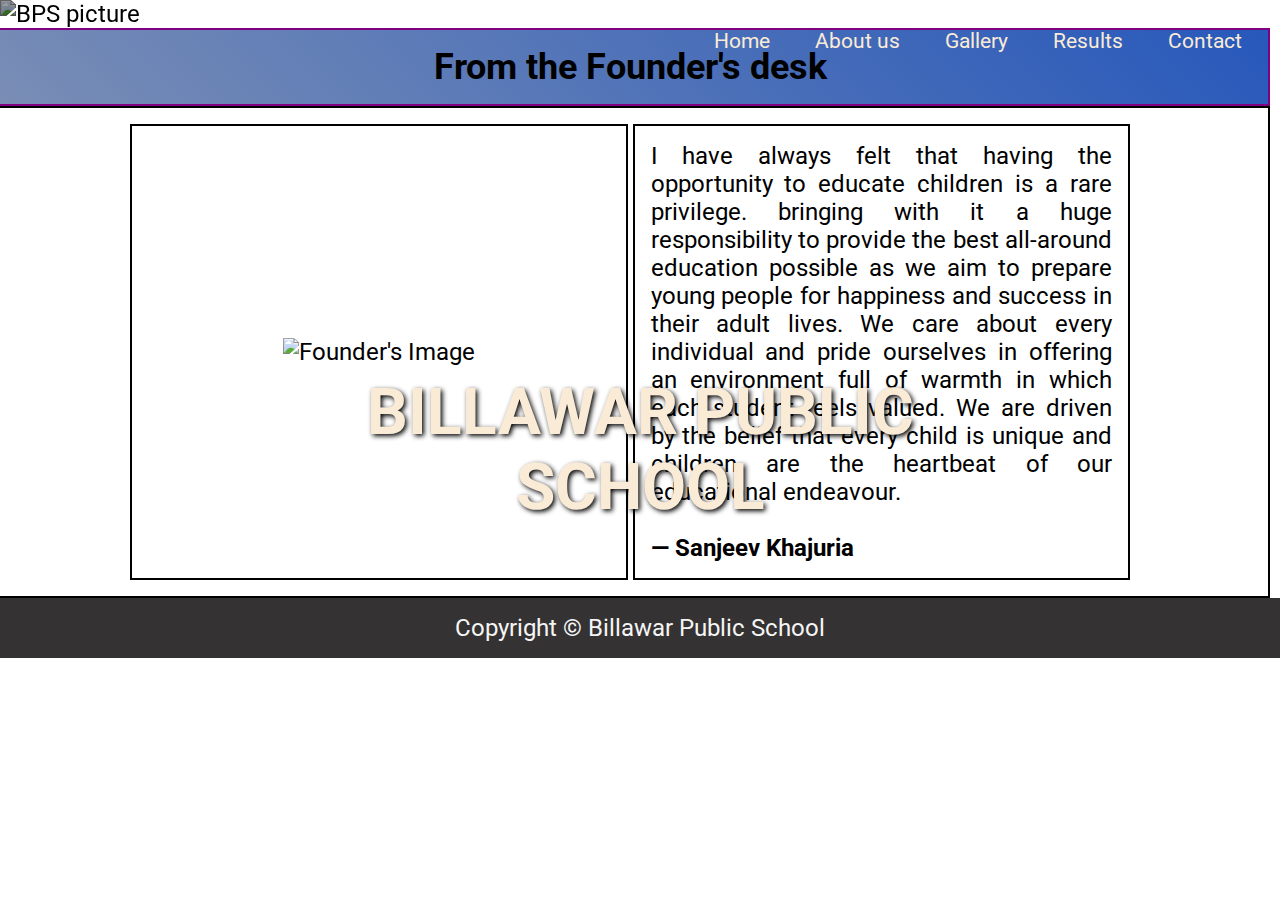
==== index.html @ 79224ee7 "Added  the bps files" ====
<!DOCTYPE html>
<html lang="en">
  <head>
    <meta charset="UTF-8" />
    <meta http-equiv="X-UA-Compatible" content="IE=edge" />
    <meta name="viewport" content="width=device-width, initial-scale=1.0" />
    <title>Billawar Public School</title>
    <link rel="stylesheet" href="style_index.css" />
  </head>
  <body>
    <div class="background">
      <img src="images/bps_bg.jpg" alt="BPS picture" class="bg-index-image" />
      <div class="text">
        <h1>BILLAWAR PUBLIC SCHOOL</h1>
      </div>
      <nav>
        <ul>
          <li><a href="index.html">Home</a></li>
          <li><a href="about.html">About us</a></li>
          <li><a href="gallary.html">Gallery</a></li>
          <li><a href="results.html">Results</a></li>
          <li><a href="contact.html">Contact</a></li>
        </ul>
      </nav>
    </div>

    <div class="grid-container">
      <div class="heading">
        <h2>From the Founder's desk</h2>
      </div>
      <div class="founder_message">
        <div class="column left">
          <img
            src="images/founder_img.jpg"
            alt="Founder's Image"
            class="founder_img"
          />
        </div>
        <div class="column right">
          <div class="message">
            <p>
              I have always felt that having the opportunity to educate children
              is a rare privilege. bringing with it a huge responsibility to
              provide the best all-around education possible as we aim to
              prepare young people for happiness and success in their adult
              lives. We care about every individual and pride ourselves in
              offering an environment full of warmth in which each student feels
              valued. We are driven by the belief that every child is unique and
              children are the heartbeat of our educational endeavour.
              <br><br>
              <span class="founder_name"> &#8212; Sanjeev Khajuria</span>
            </p>
          </div>
        </div>
      </div>
    </div>
    <footer>
      <p>Copyright &#169; Billawar Public School</p>
    </footer>
  </body>
</html>
---- style_index.css ----
@import url('https://fonts.googleapis.com/css2?family=Nunito&family=Roboto&display=swap');


*{
    margin: 0;
    padding: 0;
    box-sizing: border-box;
}

body{
    font-size: 1.5rem;
    font-family: 'Nunito', sans-serif;
    font-family: 'Roboto', sans-serif;
}
.background  .bg-index-image{
    width: 100vw;
    filter: brightness(60%);
}

@keyframes slideFromTop{
    from{top:0;}
    to{top:50%;}
}

.background .text{
    font-size: 2rem;
    color: antiquewhite;
    position: absolute;
    top:50%;
    left:50%;
    transform: translate(-50%,-50%);
    text-shadow: 2px 2px 5px black;
    text-align: center;
    animation-name: slideFromTop;
    animation-duration: 2s;
}

nav{
    position: absolute;
    overflow: hidden;
    top: 8px;
    right: 16px;
}

nav ul{
    list-style-type: none;
}
nav li{
    float: left;
}

nav li a{
    display: block;
    font-size: 1.3rem;
    /* font-weight: 800; */
    color: antiquewhite;
    text-decoration: none;
    padding: 1.3rem 1.4rem;
}

nav ul li a:hover{
    color: black;
    background-color: aliceblue;
}

.grid-container{
    display: grid;
    grid-template-columns: 100vw;
    gap: 0 1rem;
    margin: 0 -10px;
}

.heading{
    text-align: center;
    border: 2px double purple;
    padding: 1rem;
    background: linear-gradient(45deg, #7a8eb5, #2758bb);
}

.founder_message{
    border: 2px solid black;
    display: grid;
    grid-template-columns: 40% 40%;
    justify-content:center;
    gap: 5px;
    padding: 1rem;
    /* background-color: antiquewhite; */
}
.column{
    float: left;
    padding: 1rem;
    border: 2px solid black;
}

/* .left{
    background-color: rgb(2, 78, 150);
} */
.founder_img{
    width: 90%;
    position: relative;
    top: 50%;
    left: 50%;
    transform: translate(-50%,-50%);
}
.column .right{
    display: flex;
}
.message{
    align-items: center;
    justify-content: center; 
    text-align: justify;
}
.founder_name{
    font-weight: bold;
}

footer{
    background-color: hsl(0, 1%, 20%);
    color: whitesmoke;
    text-align: center;
    padding: 1rem;
}
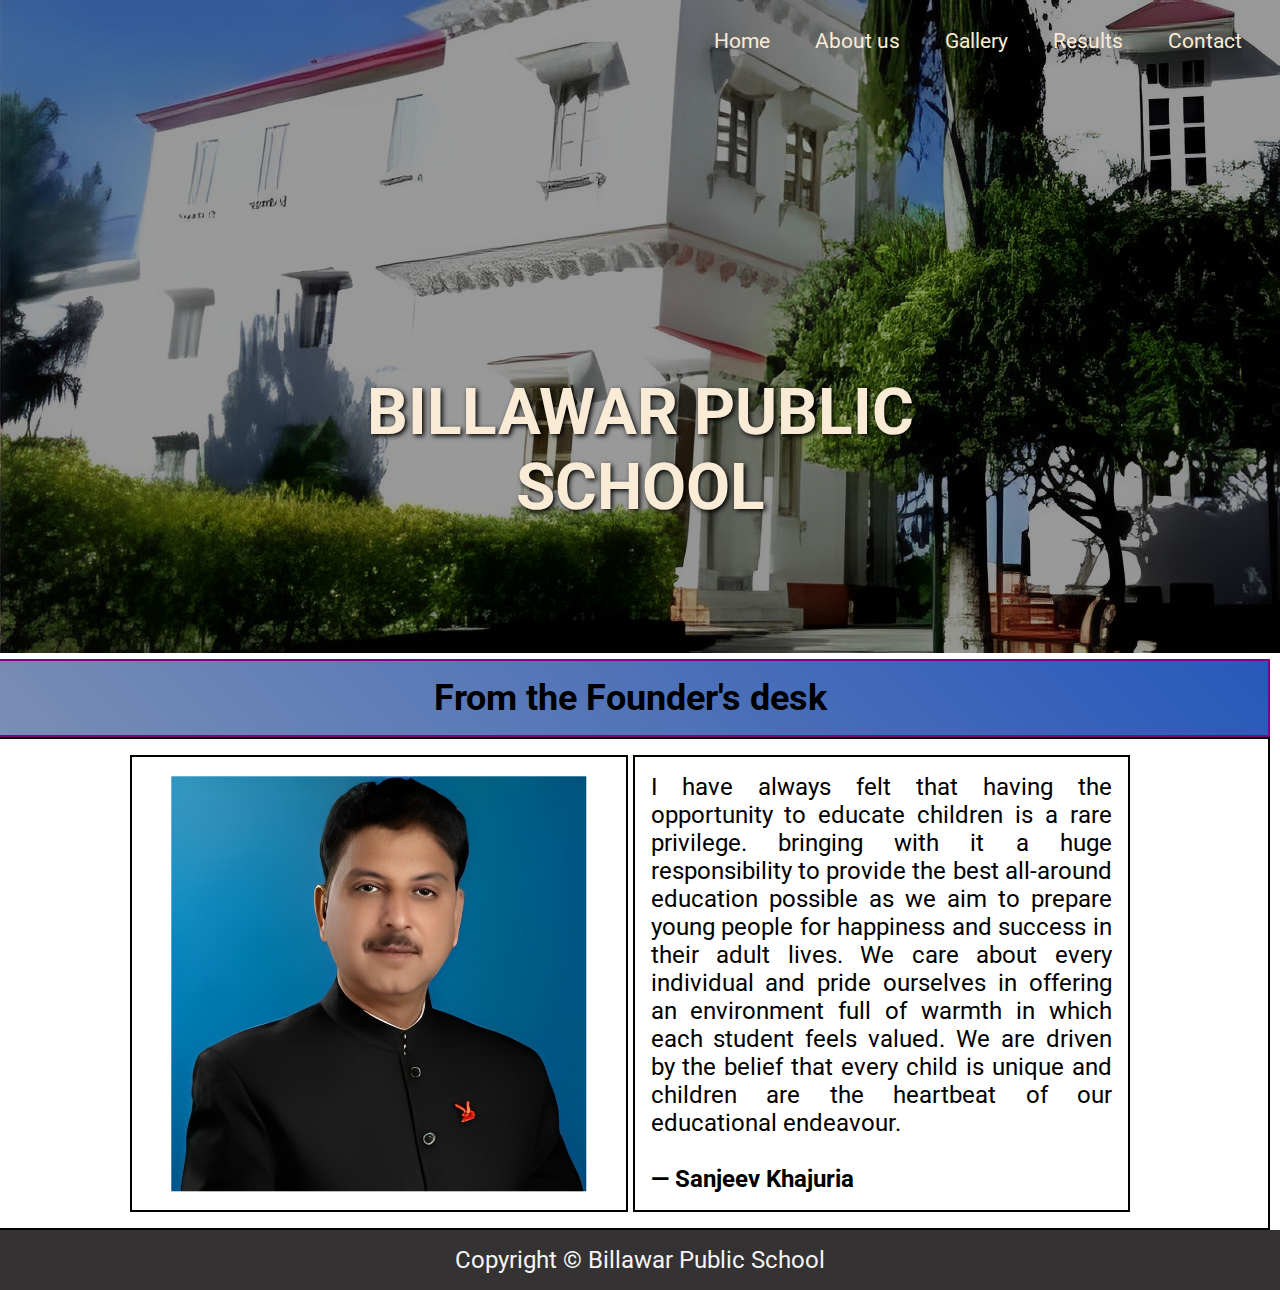
==== commit 1d716f45: "changed the image source path" ====
--- a/index.html
+++ b/index.html
@@ -9,7 +9,7 @@
   </head>
   <body>
     <div class="background">
-      <img src="images/bps_bg.jpg" alt="BPS picture" class="bg-index-image" />
+      <img src="bps_bg.jpg" alt="BPS picture" class="bg-index-image" />
       <div class="text">
         <h1>BILLAWAR PUBLIC SCHOOL</h1>
       </div>
@@ -31,7 +31,7 @@
       <div class="founder_message">
         <div class="column left">
           <img
-            src="images/founder_img.jpg"
+            src="founder_img.jpg"
             alt="Founder's Image"
             class="founder_img"
           />
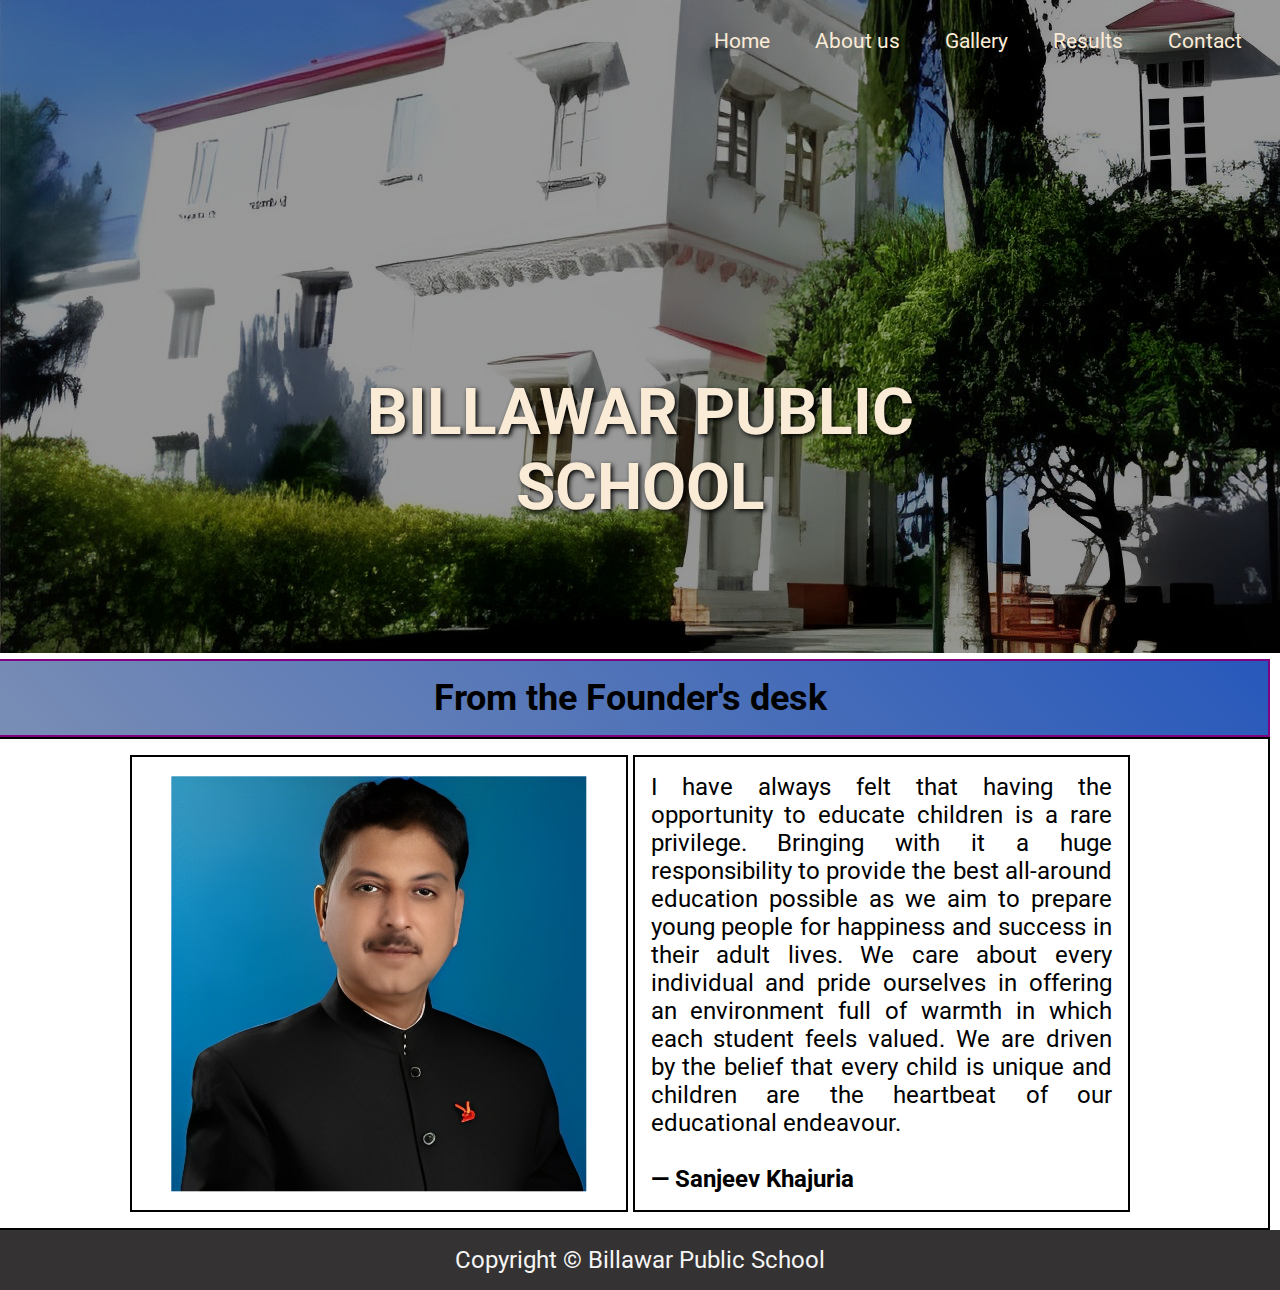
==== commit 8dd940b7: "Update index.html" ====
--- a/index.html
+++ b/index.html
@@ -9,7 +9,7 @@
   </head>
   <body>
     <div class="background">
-      <img src="bps_bg.jpg" alt="BPS picture" class="bg-index-image" />
+      <img src="images/bps_bg.jpg" alt="BPS picture" class="bg-index-image" />
       <div class="text">
         <h1>BILLAWAR PUBLIC SCHOOL</h1>
       </div>
@@ -31,7 +31,7 @@
       <div class="founder_message">
         <div class="column left">
           <img
-            src="founder_img.jpg"
+            src="images/founder_img.jpg"
             alt="Founder's Image"
             class="founder_img"
           />
@@ -40,7 +40,7 @@
           <div class="message">
             <p>
               I have always felt that having the opportunity to educate children
-              is a rare privilege. bringing with it a huge responsibility to
+              is a rare privilege. Bringing with it a huge responsibility to
               provide the best all-around education possible as we aim to
               prepare young people for happiness and success in their adult
               lives. We care about every individual and pride ourselves in
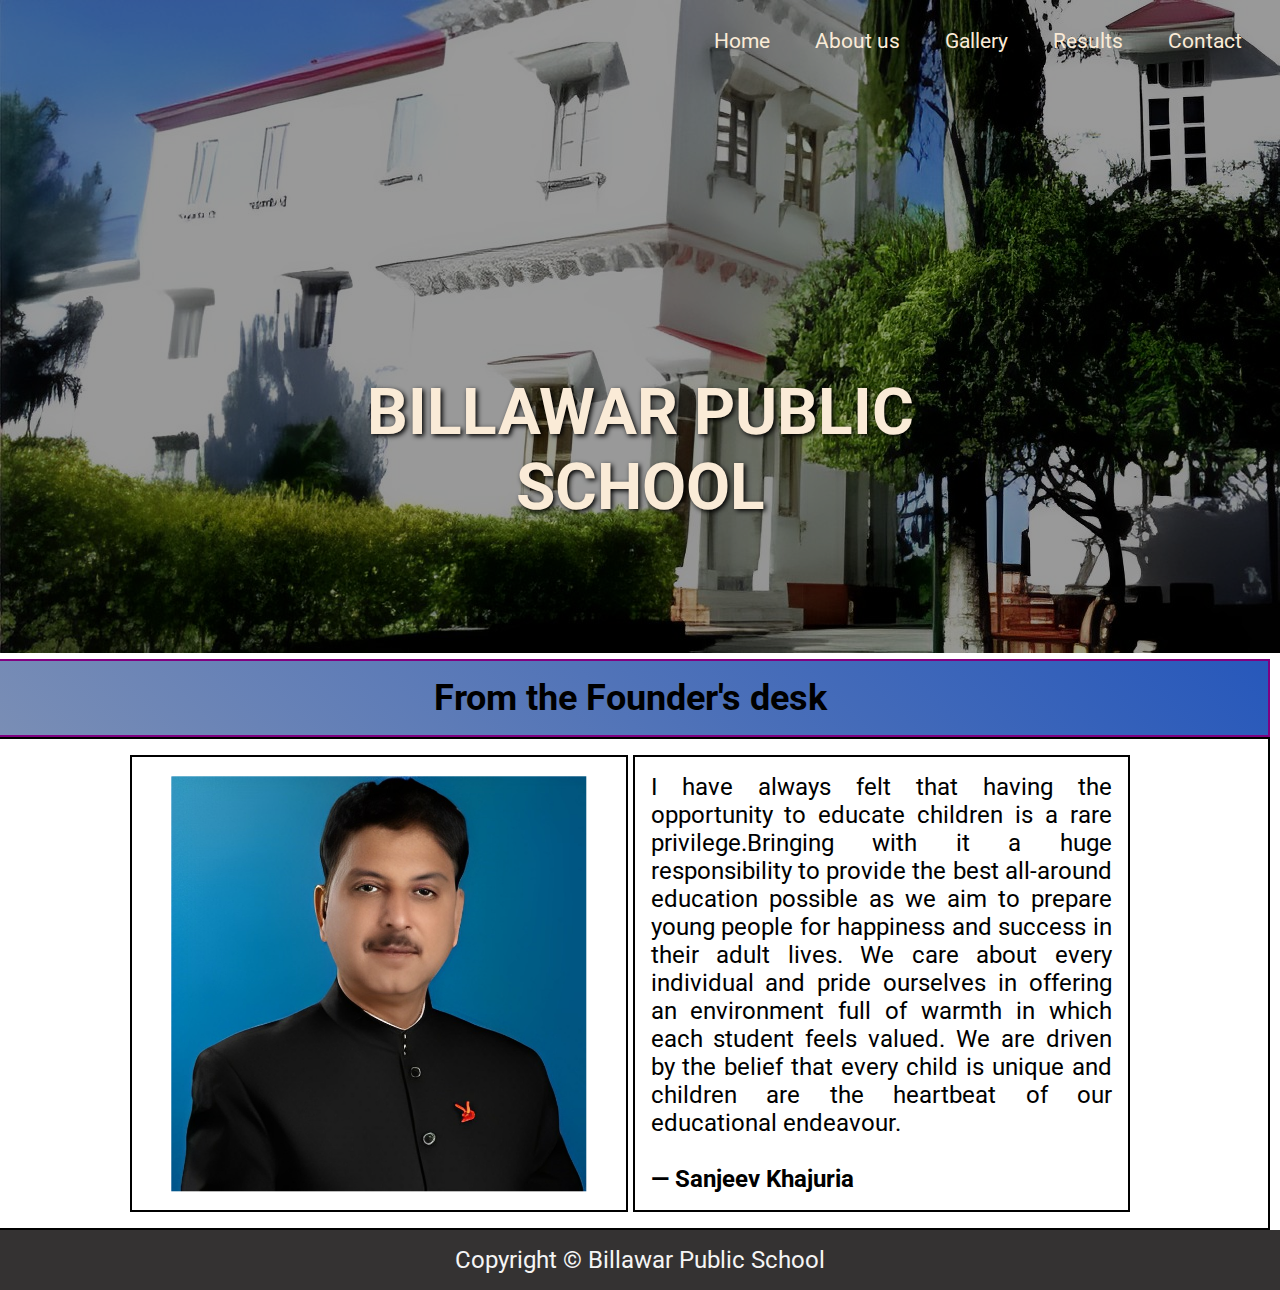
==== commit 1060cedb: "Update index.html" ====
--- a/index.html
+++ b/index.html
@@ -40,7 +40,7 @@
           <div class="message">
             <p>
               I have always felt that having the opportunity to educate children
-              is a rare privilege. Bringing with it a huge responsibility to
+              is a rare privilege.Bringing with it a huge responsibility to
               provide the best all-around education possible as we aim to
               prepare young people for happiness and success in their adult
               lives. We care about every individual and pride ourselves in
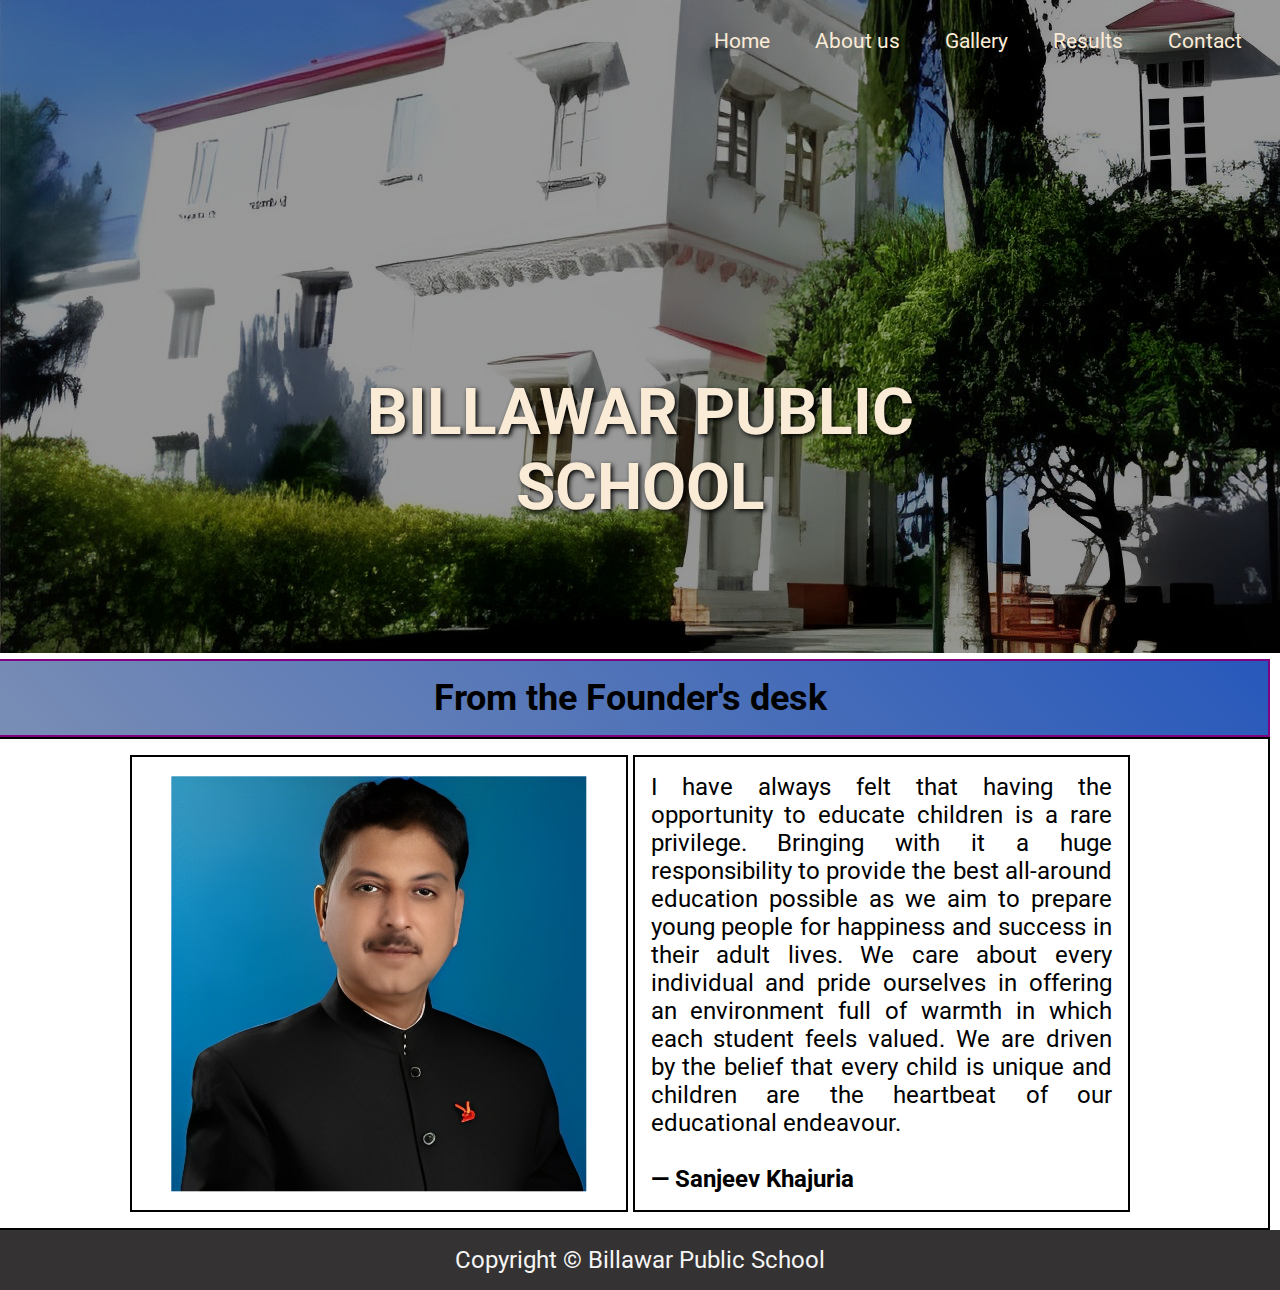
==== commit c8445611: "Update index.html" ====
--- a/index.html
+++ b/index.html
@@ -40,7 +40,7 @@
           <div class="message">
             <p>
               I have always felt that having the opportunity to educate children
-              is a rare privilege.Bringing with it a huge responsibility to
+              is a rare privilege. Bringing with it a huge responsibility to
               provide the best all-around education possible as we aim to
               prepare young people for happiness and success in their adult
               lives. We care about every individual and pride ourselves in
